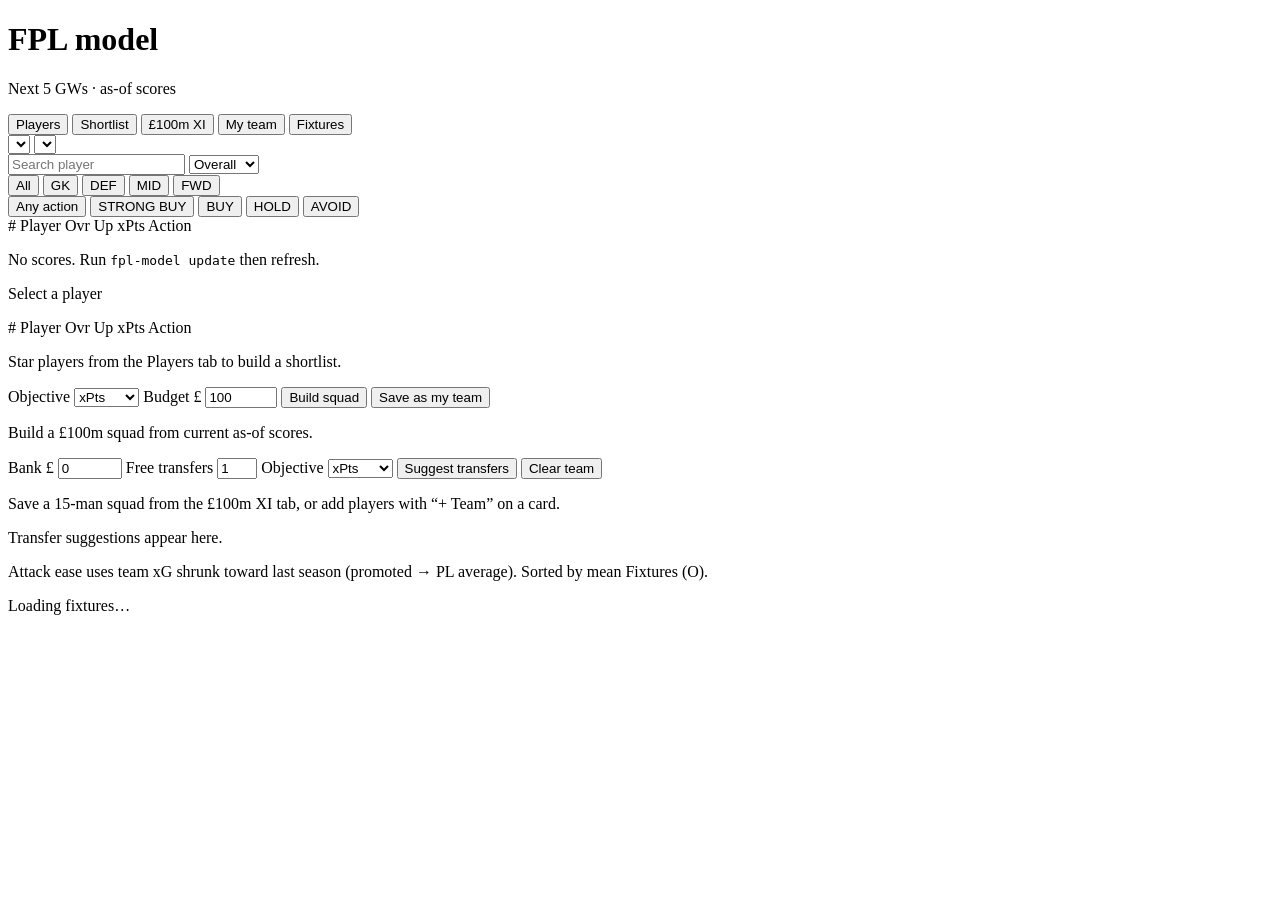
==== src/fpl_model/ui/static/index.html @ 2fd34161 "Score players with as-of features, fixture P(CS), and minutes-first Overall. Add an xPts forecast an" ====
<!DOCTYPE html>
<html lang="en">
  <head>
    <meta charset="utf-8" />
    <meta name="viewport" content="width=device-width, initial-scale=1" />
    <title>FPL player cards</title>
    <link rel="stylesheet" href="/app.css" />
  </head>
  <body>
    <header class="top">
      <div class="brand">
        <h1>FPL model</h1>
        <p class="sub" id="horizon-label">Next 5 GWs · as-of scores</p>
      </div>
      <nav class="tabs" id="tabs">
        <button data-tab="players" class="on">Players</button>
        <button data-tab="shortlist">Shortlist</button>
        <button data-tab="xi">£100m XI</button>
        <button data-tab="team">My team</button>
        <button data-tab="fixtures">Fixtures</button>
      </nav>
      <div class="filters">
        <select id="season" aria-label="Season"></select>
        <select id="as-of" aria-label="As-of gameweek"></select>
      </div>
    </header>

    <section id="view-players" class="view">
      <div class="filters row-filters">
        <input id="search" type="search" placeholder="Search player" autocomplete="off" />
        <select id="sort" aria-label="Sort">
          <option value="overall">Overall</option>
          <option value="upside">Upside</option>
          <option value="xpts">xPts</option>
          <option value="value">Value</option>
          <option value="quality">Quality</option>
          <option value="minutes">Minutes</option>
          <option value="fixtures">Fixtures</option>
        </select>
      </div>
      <nav class="pills" id="pos-pills">
        <button data-pos="" class="on">All</button>
        <button data-pos="GK">GK</button>
        <button data-pos="DEF">DEF</button>
        <button data-pos="MID">MID</button>
        <button data-pos="FWD">FWD</button>
      </nav>
      <nav class="pills actions" id="action-pills">
        <button data-action="" class="on">Any action</button>
        <button data-action="STRONG BUY">STRONG BUY</button>
        <button data-action="BUY">BUY</button>
        <button data-action="HOLD">HOLD</button>
        <button data-action="AVOID">AVOID</button>
      </nav>
      <main>
        <section class="list-pane">
          <div class="table-head">
            <span class="c-star"></span>
            <span class="c-rank">#</span>
            <span class="c-name">Player</span>
            <span class="c-num">Ovr</span>
            <span class="c-num">Up</span>
            <span class="c-num">xPts</span>
            <span class="c-act">Action</span>
          </div>
          <div id="rows" class="rows"></div>
          <p id="empty" class="empty hidden">No scores. Run <code>fpl-model update</code> then refresh.</p>
        </section>
        <section class="card-pane" id="card">
          <p class="empty">Select a player</p>
        </section>
      </main>
    </section>

    <section id="view-shortlist" class="view hidden">
      <main class="single">
        <section class="list-pane full">
          <div class="table-head">
            <span class="c-star"></span>
            <span class="c-rank">#</span>
            <span class="c-name">Player</span>
            <span class="c-num">Ovr</span>
            <span class="c-num">Up</span>
            <span class="c-num">xPts</span>
            <span class="c-act">Action</span>
          </div>
          <div id="short-rows" class="rows"></div>
          <p id="short-empty" class="empty">Star players from the Players tab to build a shortlist.</p>
        </section>
      </main>
    </section>

    <section id="view-xi" class="view hidden">
      <div class="xi-controls">
        <label>Objective
          <select id="xi-objective">
            <option value="xpts">xPts</option>
            <option value="overall">Overall</option>
          </select>
        </label>
        <label>Budget £
          <input id="xi-budget" type="number" min="80" max="120" step="0.5" value="100" />
        </label>
        <button id="xi-build" class="primary">Build squad</button>
        <button id="xi-save-team" class="ghost">Save as my team</button>
        <span id="xi-summary" class="xi-summary"></span>
      </div>
      <main class="xi-main">
        <section class="list-pane xi-board" id="xi-board">
          <p class="empty">Build a £100m squad from current as-of scores.</p>
        </section>
      </main>
    </section>

    <section id="view-team" class="view hidden">
      <div class="xi-controls">
        <label>Bank £
          <input id="team-bank" type="number" min="0" max="20" step="0.1" value="0" />
        </label>
        <label>Free transfers
          <input id="team-ft" type="number" min="0" max="5" step="1" value="1" />
        </label>
        <label>Objective
          <select id="team-objective">
            <option value="xpts">xPts</option>
            <option value="overall">Overall</option>
          </select>
        </label>
        <button id="team-suggest" class="primary">Suggest transfers</button>
        <button id="team-clear" class="ghost">Clear team</button>
        <span id="team-summary" class="xi-summary"></span>
      </div>
      <main class="xi-main team-layout">
        <section class="list-pane xi-board" id="team-board">
          <p class="empty">Save a 15-man squad from the £100m XI tab, or add players with “+ Team” on a card.</p>
        </section>
        <section class="list-pane xi-board" id="transfer-board">
          <p class="empty">Transfer suggestions appear here.</p>
        </section>
      </main>
    </section>

    <section id="view-fixtures" class="view hidden">
      <div class="xi-controls">
        <span class="xi-summary">Attack ease uses team xG shrunk toward last season (promoted → PL average). Sorted by mean Fixtures (O).</span>
      </div>
      <main class="xi-main">
        <section class="list-pane xi-board" id="fixture-board">
          <p class="empty">Loading fixtures…</p>
        </section>
      </main>
    </section>

    <script src="/app.js"></script>
  </body>
</html>
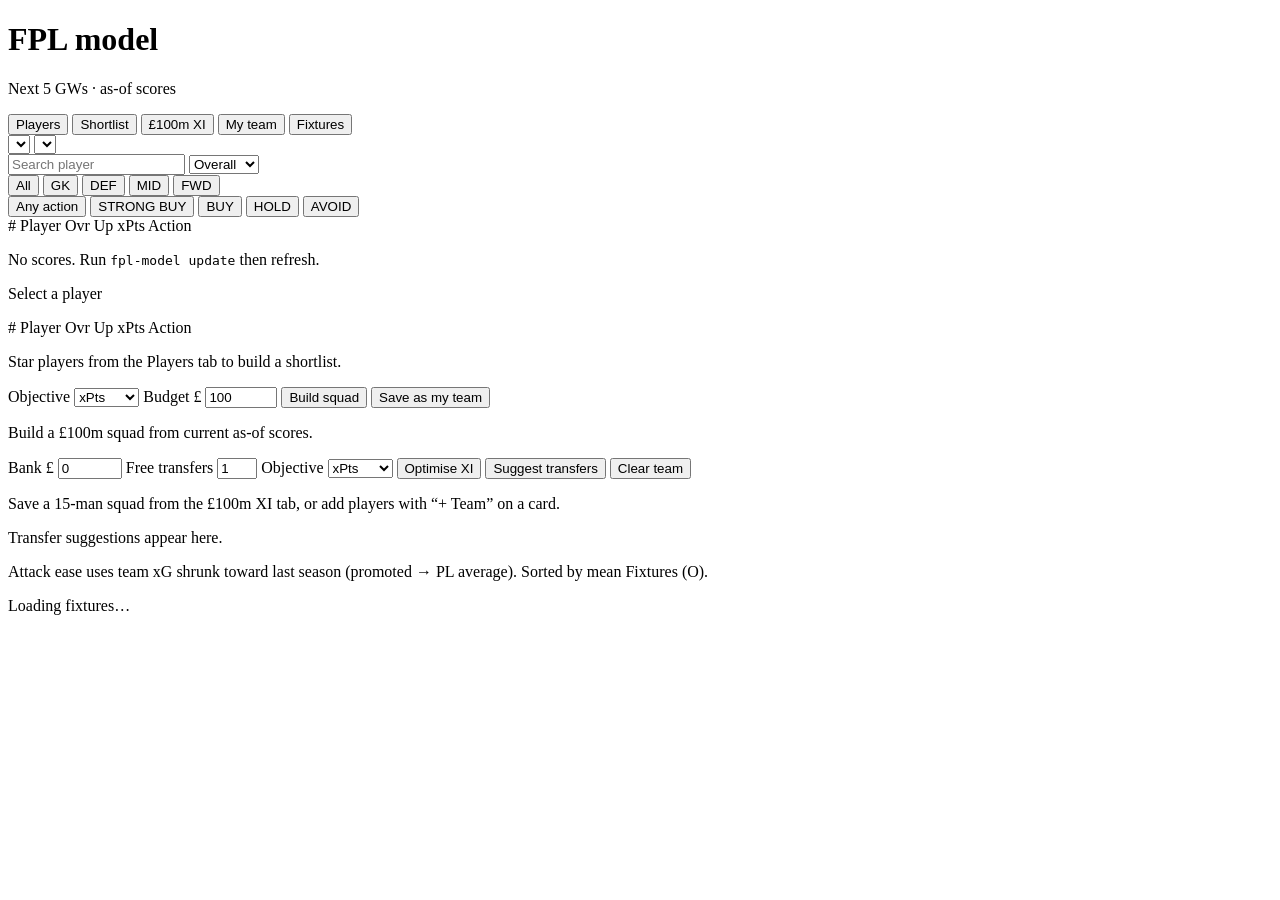
==== commit 05b9bc40: "Add role-aware scoring, FBref PSxG/possession tilt, and a weekly refresh checklist. Co-authored-by: " ====
--- a/src/fpl_model/ui/static/index.html
+++ b/src/fpl_model/ui/static/index.html
@@ -126,7 +126,8 @@
             <option value="overall">Overall</option>
           </select>
         </label>
-        <button id="team-suggest" class="primary">Suggest transfers</button>
+        <button id="team-lineup" class="primary">Optimise XI</button>
+        <button id="team-suggest" class="ghost">Suggest transfers</button>
         <button id="team-clear" class="ghost">Clear team</button>
         <span id="team-summary" class="xi-summary"></span>
       </div>
@@ -151,6 +152,6 @@
       </main>
     </section>
 
-    <script src="/app.js"></script>
+    <script src="/app.js?v=lineup2"></script>
   </body>
 </html>
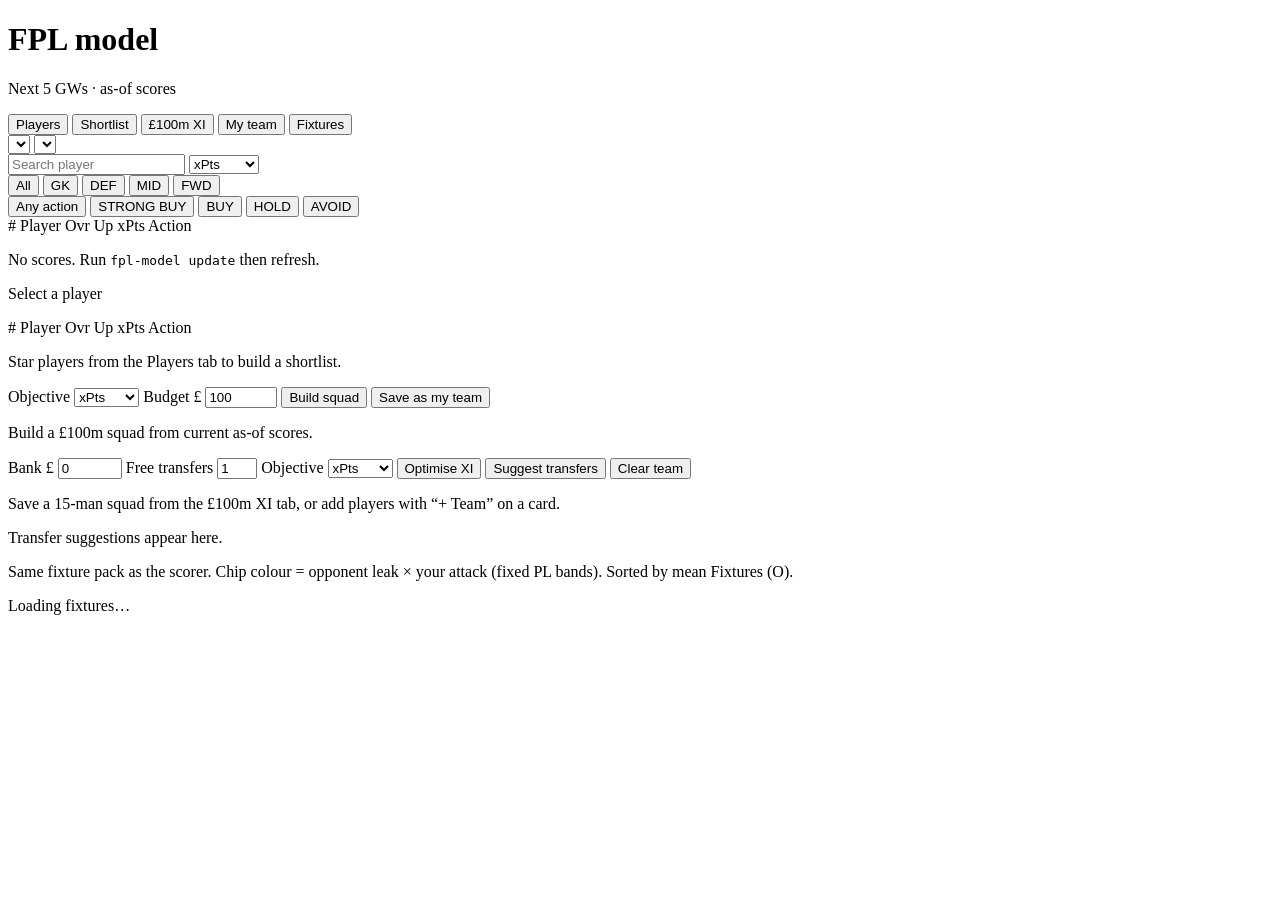
==== commit ea6cc701: "Improve early-season fixtures and align UI chips with the scorer. Shrink venue rates toward last-sea" ====
--- a/src/fpl_model/ui/static/index.html
+++ b/src/fpl_model/ui/static/index.html
@@ -4,7 +4,7 @@
     <meta charset="utf-8" />
     <meta name="viewport" content="width=device-width, initial-scale=1" />
     <title>FPL player cards</title>
-    <link rel="stylesheet" href="/app.css" />
+    <link rel="stylesheet" href="/app.css?v=fx5" />
   </head>
   <body>
     <header class="top">
@@ -29,9 +29,9 @@
       <div class="filters row-filters">
         <input id="search" type="search" placeholder="Search player" autocomplete="off" />
         <select id="sort" aria-label="Sort">
+          <option value="xpts" selected>xPts</option>
           <option value="overall">Overall</option>
           <option value="upside">Upside</option>
-          <option value="xpts">xPts</option>
           <option value="value">Value</option>
           <option value="quality">Quality</option>
           <option value="minutes">Minutes</option>
@@ -143,7 +143,7 @@
 
     <section id="view-fixtures" class="view hidden">
       <div class="xi-controls">
-        <span class="xi-summary">Attack ease uses team xG shrunk toward last season (promoted → PL average). Sorted by mean Fixtures (O).</span>
+        <span class="xi-summary">Same fixture pack as the scorer. Chip colour = opponent leak × your attack (fixed PL bands). Sorted by mean Fixtures (O).</span>
       </div>
       <main class="xi-main">
         <section class="list-pane xi-board" id="fixture-board">
@@ -152,6 +152,6 @@
       </main>
     </section>
 
-    <script src="/app.js?v=lineup2"></script>
+    <script src="/app.js?v=fx5"></script>
   </body>
 </html>
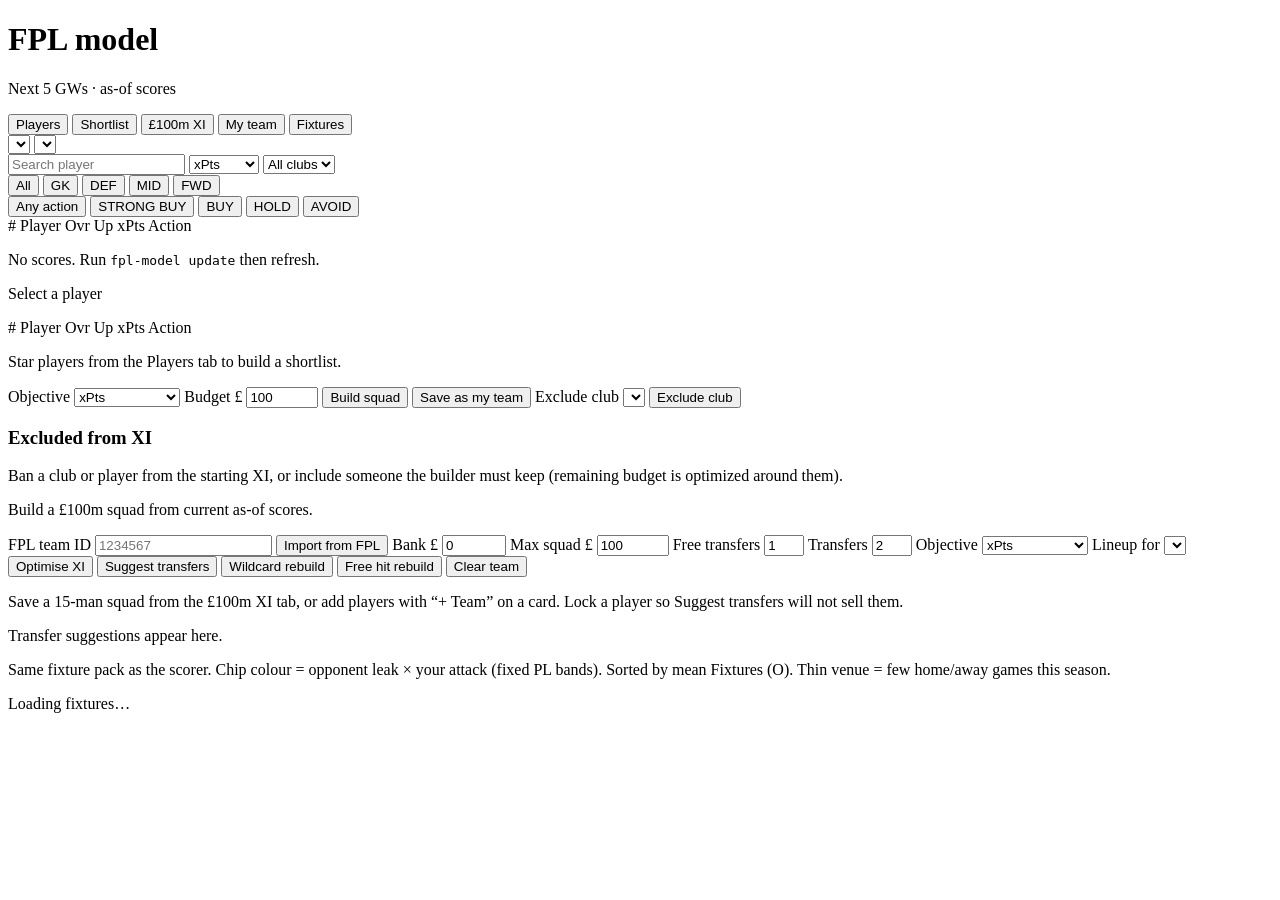
==== commit 119aa0ff: "Add venue-shrink fixtures, transfer planning, and live calibration. Early-season home/away rates pul" ====
--- a/src/fpl_model/ui/static/index.html
+++ b/src/fpl_model/ui/static/index.html
@@ -4,7 +4,7 @@
     <meta charset="utf-8" />
     <meta name="viewport" content="width=device-width, initial-scale=1" />
     <title>FPL player cards</title>
-    <link rel="stylesheet" href="/app.css?v=fx5" />
+    <link rel="stylesheet" href="/app.css?v=next-impl-1" />
   </head>
   <body>
     <header class="top">
@@ -36,6 +36,9 @@
           <option value="quality">Quality</option>
           <option value="minutes">Minutes</option>
           <option value="fixtures">Fixtures</option>
+        </select>
+        <select id="club" aria-label="Club">
+          <option value="">All clubs</option>
         </select>
       </div>
       <nav class="pills" id="pos-pills">
@@ -96,6 +99,7 @@
           <select id="xi-objective">
             <option value="xpts">xPts</option>
             <option value="overall">Overall</option>
+            <option value="combined">xPts + Overall</option>
           </select>
         </label>
         <label>Budget £
@@ -103,7 +107,19 @@
         </label>
         <button id="xi-build" class="primary">Build squad</button>
         <button id="xi-save-team" class="ghost">Save as my team</button>
+        <label>Exclude club
+          <select id="xi-exclude-club" aria-label="Exclude club from XI"></select>
+        </label>
+        <button id="xi-exclude-club-add" class="ghost" type="button">Exclude club</button>
         <span id="xi-summary" class="xi-summary"></span>
+      </div>
+      <div class="xi-exclude">
+        <h3>Excluded from XI</h3>
+        <p id="xi-exclude-empty" class="empty">Ban a club or player from the starting XI, or include someone the builder must keep (remaining budget is optimized around them).</p>
+        <div id="xi-lock-list" class="xi-line" style="justify-content:flex-start"></div>
+        <div id="xi-exclude-teams" class="xi-line" style="justify-content:flex-start"></div>
+        <div id="xi-exclude-list" class="xi-line" style="justify-content:flex-start"></div>
+        <div id="xi-include-list" class="xi-line" style="justify-content:flex-start"></div>
       </div>
       <main class="xi-main">
         <section class="list-pane xi-board" id="xi-board">
@@ -114,26 +130,42 @@
 
     <section id="view-team" class="view hidden">
       <div class="xi-controls">
+        <label>FPL team ID
+          <input id="team-entry" type="number" min="1" step="1" placeholder="1234567" />
+        </label>
+        <button id="team-import" class="ghost">Import from FPL</button>
         <label>Bank £
-          <input id="team-bank" type="number" min="0" max="20" step="0.1" value="0" />
+          <input id="team-bank" type="number" min="0" max="30" step="0.1" value="0" />
+        </label>
+        <label>Max squad £
+          <input id="team-budget" type="number" min="80" max="150" step="0.1" value="100" />
         </label>
         <label>Free transfers
           <input id="team-ft" type="number" min="0" max="5" step="1" value="1" />
+        </label>
+        <label>Transfers
+          <input id="team-want" type="number" min="1" max="5" step="1" value="2" />
         </label>
         <label>Objective
           <select id="team-objective">
             <option value="xpts">xPts</option>
             <option value="overall">Overall</option>
+            <option value="combined">xPts + Overall</option>
           </select>
+        </label>
+        <label>Lineup for
+          <select id="team-event" aria-label="Lineup gameweek"></select>
         </label>
         <button id="team-lineup" class="primary">Optimise XI</button>
         <button id="team-suggest" class="ghost">Suggest transfers</button>
+        <button id="team-wildcard" class="ghost">Wildcard rebuild</button>
+        <button id="team-freehit" class="ghost">Free hit rebuild</button>
         <button id="team-clear" class="ghost">Clear team</button>
         <span id="team-summary" class="xi-summary"></span>
       </div>
       <main class="xi-main team-layout">
         <section class="list-pane xi-board" id="team-board">
-          <p class="empty">Save a 15-man squad from the £100m XI tab, or add players with “+ Team” on a card.</p>
+          <p class="empty">Save a 15-man squad from the £100m XI tab, or add players with “+ Team” on a card. Lock a player so Suggest transfers will not sell them.</p>
         </section>
         <section class="list-pane xi-board" id="transfer-board">
           <p class="empty">Transfer suggestions appear here.</p>
@@ -143,8 +175,9 @@
 
     <section id="view-fixtures" class="view hidden">
       <div class="xi-controls">
-        <span class="xi-summary">Same fixture pack as the scorer. Chip colour = opponent leak × your attack (fixed PL bands). Sorted by mean Fixtures (O).</span>
+        <span class="xi-summary">Same fixture pack as the scorer. Chip colour = opponent leak × your attack (fixed PL bands). Sorted by mean Fixtures (O). Thin venue = few home/away games this season.</span>
       </div>
+      <div id="calibrate-board" class="xi-controls"></div>
       <main class="xi-main">
         <section class="list-pane xi-board" id="fixture-board">
           <p class="empty">Loading fixtures…</p>
@@ -152,6 +185,6 @@
       </main>
     </section>
 
-    <script src="/app.js?v=fx5"></script>
+    <script src="/app.js?v=next-impl-1"></script>
   </body>
 </html>
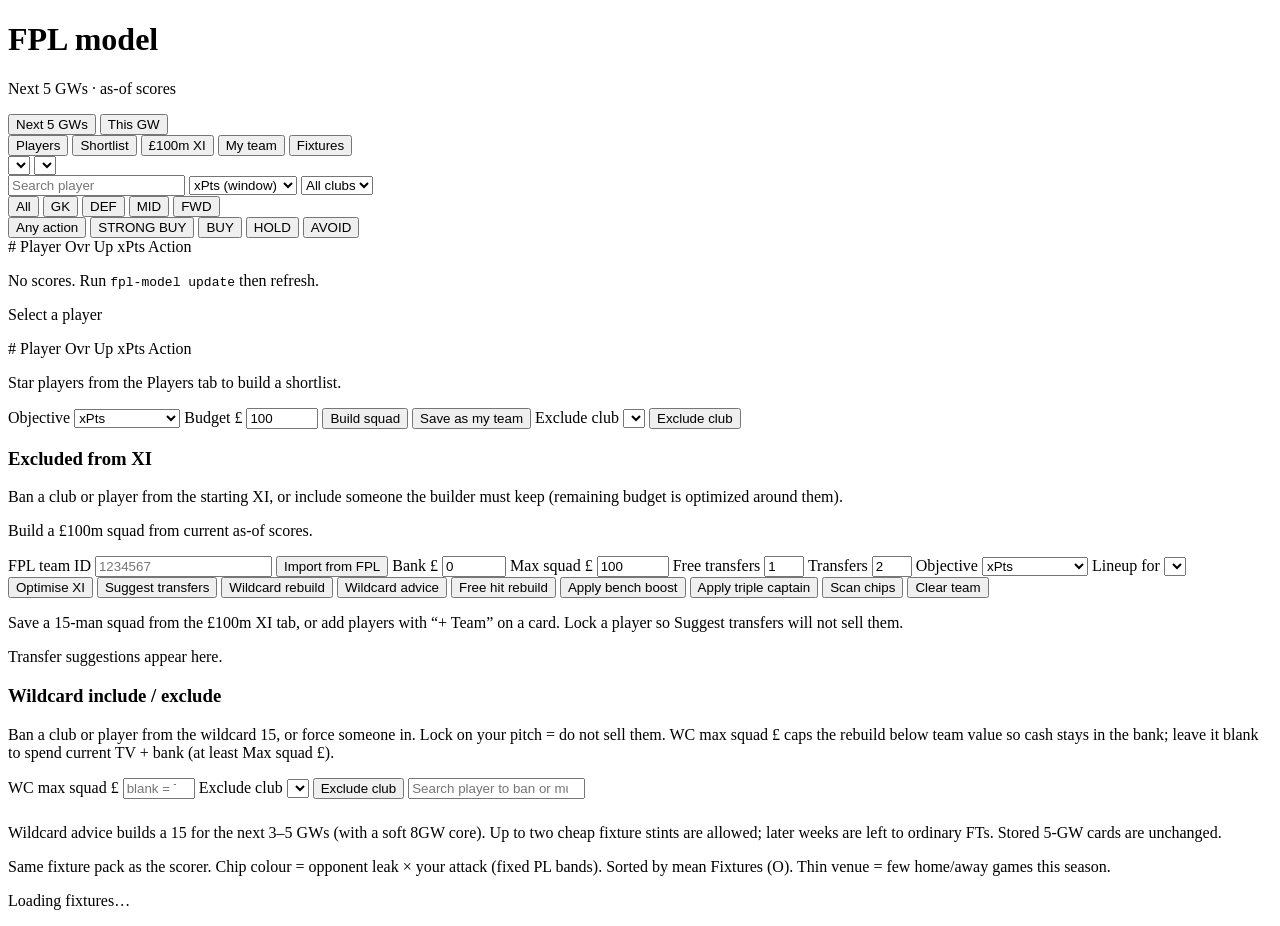
==== commit 0cf6f9c3: "Add wildcard now-vs-wait, free-hit scoring, and live UI chip/calibration tools. Ship captain C/VC/3X" ====
--- a/src/fpl_model/ui/static/index.html
+++ b/src/fpl_model/ui/static/index.html
@@ -4,13 +4,17 @@
     <meta charset="utf-8" />
     <meta name="viewport" content="width=device-width, initial-scale=1" />
     <title>FPL player cards</title>
-    <link rel="stylesheet" href="/app.css?v=next-impl-1" />
+    <link rel="stylesheet" href="/app.css?v=next-impl-13" />
   </head>
   <body>
     <header class="top">
       <div class="brand">
         <h1>FPL model</h1>
         <p class="sub" id="horizon-label">Next 5 GWs · as-of scores</p>
+        <nav class="pills" id="horizon-pills" aria-label="Score horizon">
+          <button data-horizon="window" class="on">Next 5 GWs</button>
+          <button data-horizon="next">This GW</button>
+        </nav>
       </div>
       <nav class="tabs" id="tabs">
         <button data-tab="players" class="on">Players</button>
@@ -29,7 +33,8 @@
       <div class="filters row-filters">
         <input id="search" type="search" placeholder="Search player" autocomplete="off" />
         <select id="sort" aria-label="Sort">
-          <option value="xpts" selected>xPts</option>
+          <option value="xpts" selected>xPts (window)</option>
+          <option value="xpts_next">xPts (this GW)</option>
           <option value="overall">Overall</option>
           <option value="upside">Upside</option>
           <option value="value">Value</option>
@@ -159,7 +164,11 @@
         <button id="team-lineup" class="primary">Optimise XI</button>
         <button id="team-suggest" class="ghost">Suggest transfers</button>
         <button id="team-wildcard" class="ghost">Wildcard rebuild</button>
+        <button id="team-wildcard-advice" class="ghost">Wildcard advice</button>
         <button id="team-freehit" class="ghost">Free hit rebuild</button>
+        <button id="team-bboost" class="ghost">Apply bench boost</button>
+        <button id="team-3xc" class="ghost">Apply triple captain</button>
+        <button id="team-chips" class="ghost">Scan chips</button>
         <button id="team-clear" class="ghost">Clear team</button>
         <span id="team-summary" class="xi-summary"></span>
       </div>
@@ -171,6 +180,29 @@
           <p class="empty">Transfer suggestions appear here.</p>
         </section>
       </main>
+      <div class="xi-exclude wc-exclude" id="wc-constraints">
+        <h3>Wildcard include / exclude</h3>
+        <p class="empty" id="wc-exclude-empty">Ban a club or player from the wildcard 15, or force someone in. Lock on your pitch = do not sell them. WC max squad £ caps the rebuild below team value so cash stays in the bank; leave it blank to spend current TV + bank (at least Max squad £).</p>
+        <div class="xi-controls" style="padding:0 0 .6rem">
+          <label>WC max squad £
+            <input id="wc-max-value" type="number" min="80" max="150" step="0.1" placeholder="blank = TV + bank" />
+          </label>
+          <label>Exclude club
+            <select id="wc-exclude-club" aria-label="Exclude club from wildcard"></select>
+          </label>
+          <button id="wc-exclude-club-add" class="ghost" type="button">Exclude club</button>
+          <input id="wc-player-q" type="search" placeholder="Search player to ban or must-include" autocomplete="off" />
+        </div>
+        <div id="wc-player-hits" class="xi-line" style="justify-content:flex-start"></div>
+        <div id="wc-keep-list" class="xi-line" style="justify-content:flex-start"></div>
+        <div id="wc-lock-list" class="xi-line" style="justify-content:flex-start"></div>
+        <div id="wc-exclude-teams" class="xi-line" style="justify-content:flex-start"></div>
+        <div id="wc-exclude-list" class="xi-line" style="justify-content:flex-start"></div>
+        <div id="wc-include-list" class="xi-line" style="justify-content:flex-start"></div>
+      </div>
+      <section class="list-pane xi-board" id="wildcard-board">
+        <p class="empty">Wildcard advice builds a 15 for the next 3–5 GWs (with a soft 8GW core). Up to two cheap fixture stints are allowed; later weeks are left to ordinary FTs. Stored 5-GW cards are unchanged.</p>
+      </section>
     </section>
 
     <section id="view-fixtures" class="view hidden">
@@ -185,6 +217,6 @@
       </main>
     </section>
 
-    <script src="/app.js?v=next-impl-1"></script>
+    <script src="/app.js?v=next-impl-13"></script>
   </body>
 </html>
